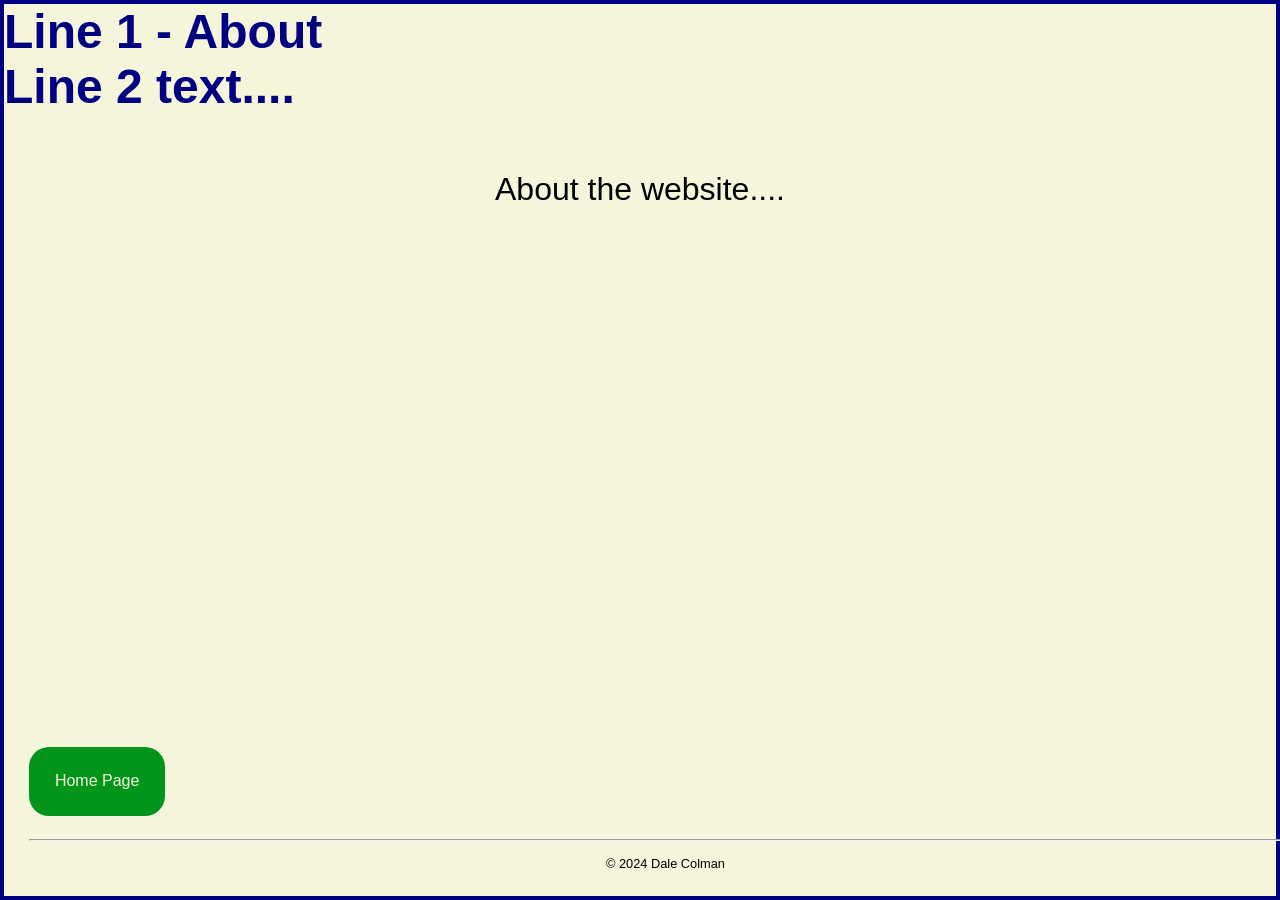
==== About.html @ c787fc69 "Add files via upload" ====
<!DOCTYPE html>
<html lang="en">
<head>
    <meta charset="UTF-8">
    <meta name="viewport" content="width=device-width, initial-scale=1.0">
    <title>Mandela Effect - What is it?</title>
    <link rel="stylesheet" href="styles.css">
</head>
<body>
    <h1>Line 1 - About</h1>
    <br>
    <h2>Line 2 text....</h2>
    
    <main class="nelson_text">
    <p>About the website....</p>
    
    
    <!-- Link back to home page -->
    <a href="index.html" class="Home_Page">Home Page</a>

    
    <footer>
        <hr />
        <p class="copyright">&copy; 2024 Dale Colman</p>
    </footer>
</body>
</html>
---- styles.css ----
/* Style for mandela effect quiz */
body {
    background-color: #f5f5dc;
    color: #000080;
    font-family: Arial, sans-serif; /* Easy to read font */
    margin: 0;
    padding: 0;
    position: relative;
    min-height: 100vh; /* Ensures the footer is at the bottom */
    border: 4px solid #000080; 
    box-sizing: border-box;
}

.body-of-text {
    max-width: 70%;
    margin: 0 auto; /* Center the container horizontally */
    padding: 2%;
    text-align: center;
}


.nelson_text {
    max-width: 70%;
    margin: 0 auto; /* Center the container horizontally */
    padding: 2%;
    text-align: center;
    color:rgb(1, 3, 5)
}

header, footer {
    text-align: center;
    padding: 2% 0;
}

h1, h2 {
    font-size: 300%; /* Font size in percentage */
    display: inline;

}

p {
    font-size: 2em; /* Font size in percentage */
}

.mandela-effect-link {
    position: absolute;
    bottom: 7%; /* Position from the bottom in percentage */
    left: 2%; /* Position from the left in percentage */
    padding: 2%; /* Padding in percentage */
    background-color: #d18802; /* Orange background color */
    color: #f5f5dc; 
    text-decoration: none;
    border-radius: 20px;
    transition: background-color 0.3s;
}

.About_website {
    position: absolute;
    bottom: 7%; /* Position from the bottom in percentage */
    right: 2%; /* Position from the left in percentage */
    padding: 2%; /* Padding in percentage */
    background-color: #d72c0a; /* Orange background color */
    color: #f5f5dc; 
    text-decoration: none;
    border-radius: 20px;
    transition: background-color 0.3s;
}

.About_website:hover {
background-color: #891902;
}

.mandela-effect-link:hover {
    background-color: #7b5001; /* Darker orange on hover - not working for some reason*/
}

.Home_Page {
    position: absolute;
    bottom: 9%; /* Position from the bottom in percentage */
    left: 2%; /* Position from the left in percentage */
    padding: 2%; /* Padding in percentage */
    background-color: #03951b;
    color: #f5f5dc; 
    text-decoration: none;
    border-radius: 20px;
    transition: background-color 0.3s;
}

.Home_Page-link:hover {
    background-color: #014a0d;
}

.kitkat {
    color: red;
}

.pokemon {
    color: goldenrod;
}

.pikachu-tails, .Chocolate {
    position: absolute;
    width: 25%; /* Adjust width as needed in percentage */
    height: auto; /* Maintain aspect ratio */
    top: 5%; /* Position from the top in percentage */
}

.pikachu-tails {
    right: 2%; /* Position from the right in percentage */
    transform:rotate(12deg);

}

.Chocolate {
    left: 2%; /* Position from the left in percentage */
    transform:rotate(-12deg);
}

.nelson {
    position:fixed;
    height: 100%;
    top: 0%;
    left: 0%;
    right: 0%;
    opacity: 0.3;
    background-position:center;
    background-size:cover;
}
.Fred {
    position: absolute;
    width: 28%; /* Adjust width as needed in percentage */
    height: auto; /* Maintain aspect ratio */
    left: 18%;
    margin-top: -10%;
}

.Fred2, .Fred3 {
    position: absolute;
    width: 15%; /* Adjust width as needed in percentage */
    height: auto; /* Maintain aspect ratio */
    top: 5%; /* Position from the top in percentage */
}

.Fred2 {
    right: 2%; /* Position from the right in percentage */
    transform:rotate(10deg);

}

.Fred3 {
    left: 2%; /* Position from the left in percentage */
    transform:rotate(-10deg);
}


.start-quiz-button {
    display: inline-block;
    width: 20%; /* Set the width of the button in percentage */
    margin: 12%; /* Center the button horizontally and add space between the button and the footer */
    padding: 4%; /* Padding in percentage */
    background-color: #06d003; 
    color: #f5f5dc; 
    text-decoration: none;
    border-radius: 27px;
    transition: background-color 0.3s;
    text-align: center; /* Center the text horizontally */
}

.start-quiz-button:hover {
    background-color: #03751a; /* Darker blue on hover */
}

ul {
    list-style-type: none; /* Removes the bullet points next to answers */
}

.prev-question {
    position: absolute;
    top: 320px; /* Adjust the top position as needed */
    left: 10px; /* Adjust the left position as needed */
    padding: 2%; /* Padding in percentage */
    background-color: #e67700;
    color: #f5f5dc; 
    text-decoration: none;
    border-radius: 20px;
    transition: background-color 0.3s;
}

.prev-question:hover {
    background-color: #bc5f08;
}
.next-question {
    position: absolute;
    top: 320px; /* Adjust the top position as needed */
    right: 10px; /* Adjust the right position as needed */
    padding: 2%; /* Padding in percentage */
    background-color: #06bb7c;
    color: #f5f5dc; 
    text-decoration: none;
    border-radius: 20px;
    transition: background-color 0.3s;
}

.next-question:hover {
    background-color: #058f30;
}

#submit-btn {
    position: absolute;
    top: 320px; /* Adjust the top position as needed */
    right: 10px; /* Adjust the right position as needed */
    padding: 2%; /* Padding in percentage */
    background-color: #06bb7c;
    color: #f5f5dc; 
    text-decoration: none;
    border-radius: 20px;
    transition: background-color 0.3s;
    cursor: pointer; /* Change cursor to pointer on hover */
}

#submit-btn:hover {
    background-color: #058f30;
}


footer {
    position: absolute;
    bottom: 0;
    left: 0;
    width: 100%;
    text-align: center;
    padding: 2%
}

/* Style for the copyright text */
.copyright {
    font-size: 0.8em; /* Smaller font size than the rest */
    margin: auto;
    margin-top: 15px; /* Add margin to separate from the line */
    
}
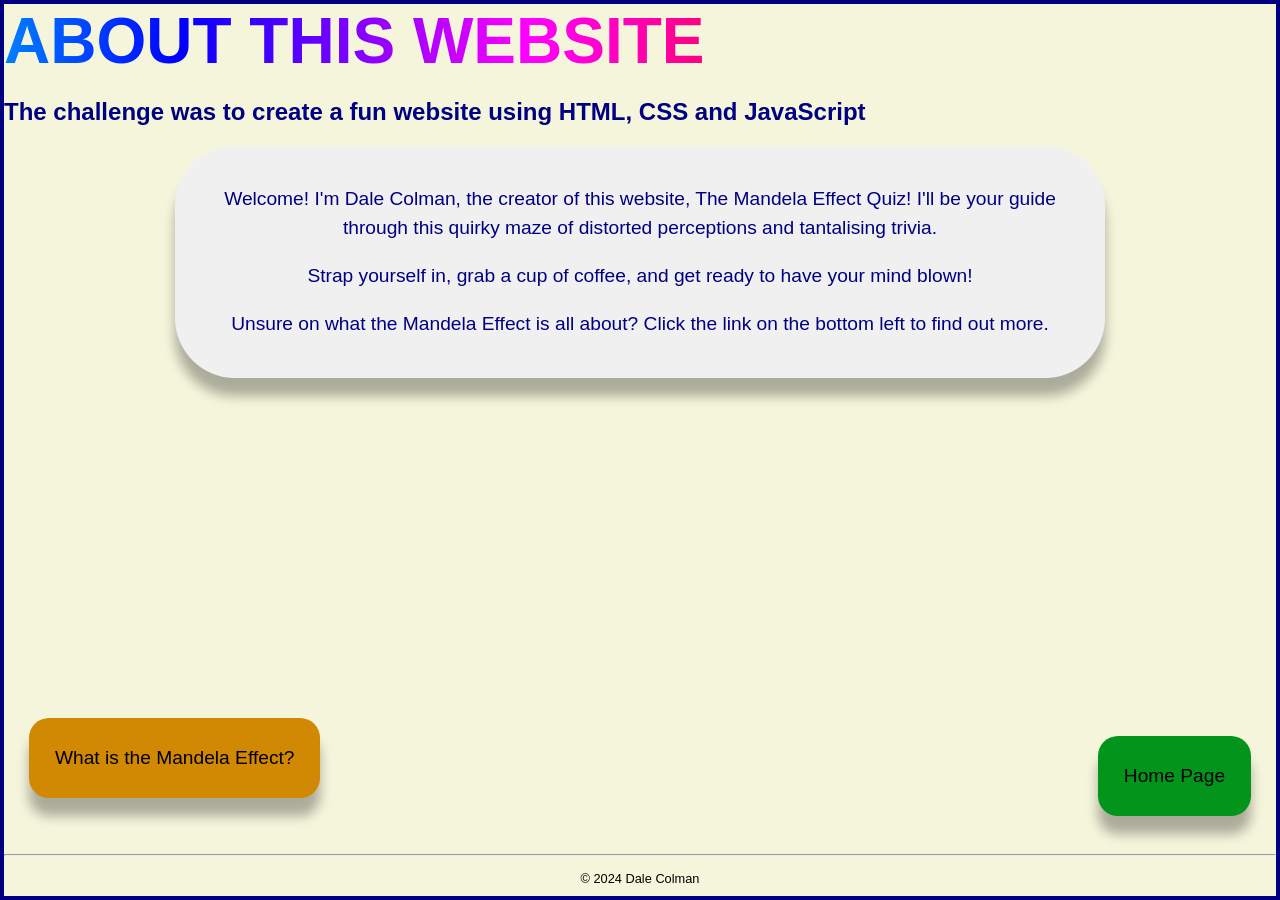
==== commit c8b61f30: "updates" ====
--- a/About.html
+++ b/About.html
@@ -5,19 +5,25 @@
     <meta name="viewport" content="width=device-width, initial-scale=1.0">
     <title>Mandela Effect - What is it?</title>
     <link rel="stylesheet" href="styles.css">
+    
 </head>
 <body>
-    <h1>Line 1 - About</h1>
+    <h1>ABOUT THIS WEBSITE</h1>
     <br>
-    <h2>Line 2 text....</h2>
+    <h2>The challenge was to create a fun website using HTML, CSS and JavaScript</h2>
     
-    <main class="nelson_text">
-    <p>About the website....</p>
+    <main class="About_text">
+        <p>Welcome! I'm Dale Colman, the creator of this website, The Mandela Effect Quiz! I'll be your guide through this quirky maze of distorted perceptions and tantalising trivia.</p>
+        <p>Strap yourself in, grab a cup of coffee, and get ready to have your mind blown!
+        <p>Unsure on what the Mandela Effect is all about? Click the link on the bottom left to find out more. </p>
+        <a href="index.html" class="Home_Page_About">Home Page</a>
+        <a href="Mandela_Effect_Info.html" class="mandela-effect-link">What is the Mandela Effect?</a>
+    </main>
     
-    
-    <!-- Link back to home page -->
-    <a href="index.html" class="Home_Page">Home Page</a>
-
+    <audio id="background-music" autoplay loop>
+        <source src="background_music.mp3" type="audio/mpeg">
+        Your browser does not support the audio element.
+    </audio>
     
     <footer>
         <hr />
@@ -25,4 +31,3 @@
     </footer>
 </body>
 </html>
-
--- a/styles.css
+++ b/styles.css
@@ -1,23 +1,164 @@
 /* Style for mandela effect quiz */
+
+.index_text {
+    padding: 20px; /* Adjust padding */
+    text-align: left;
+    font-size: x-large;
+    margin-right: 30%;
+}
+
+.Answers_text {
+    padding: 20px; /* Adjust padding as needed */
+    max-width: 70%; /* Adjust the max-width as needed */
+    margin: auto; /* Center the element horizontally */
+    text-align: left;
+    font-size: larger;
+    display: inline-block;
+    background-color: #f0f0f0; /* Light background color */
+    border-radius: 60px; /* Rounded corners */
+    box-shadow: 0 18px 12px rgba(0, 0, 0, 0.3); /* Heavier shadow */
+}
+
+
+.index_body {
+    background-color: #f5f5dc;
+    color: #000080;
+    font-family: Arial, sans-serif;
+    margin: 0;
+    padding: 0;
+    min-height: 100vh;
+    border: 4px solid #000080; 
+    box-sizing: border-box;
+    position: relative;
+}
+
+.main_title {
+    text-align: left;
+    padding: 20px; /* Adjust padding */
+}
+
+.mandela-effect-link {
+    position: absolute;
+    bottom: 11%; /* Position from the bottom in percentage */
+    left: 2%; /* Position from the left in percentage */
+    padding: 2%; /* Padding in percentage */
+    background-color: #d18802; /* Orange background color */
+    color: #000000; 
+    text-decoration: none;
+    border-radius: 20px;
+    transition: background-color 0.3s;
+    box-shadow: 0 18px 12px rgba(0, 0, 0, 0.3);
+}
+
+.About_website {
+    position: absolute;
+    bottom: 11%; /* Position from the bottom in percentage */
+    right: 2%; /* Position from the left in percentage */
+    padding: 2%; /* Padding in percentage */
+    background-color: #d72c0a; /* Orange background color */
+    color: #000000; 
+    text-decoration: none;
+    border-radius: 20px;
+    transition: background-color 0.3s;
+    box-shadow: 0 18px 12px rgba(0, 0, 0, 0.3);
+}
+
+.About_website:hover {
+background-color: #891902;
+}
+
+.Answers {
+    position: absolute;
+    bottom: 9%; /* Position from the bottom in percentage */
+    right: 2%; /* Position from the left in percentage */
+    padding: 2%; /* Padding in percentage */
+    background-color: #f705d3;
+    color: #000000; 
+    text-decoration: none;
+    border-radius: 20px;
+
+}
+
+.Answers:hover {
+    background-color: #bc0288;
+    }
+
+.Home_Page_About {
+    position: absolute;
+    bottom: 9%; /* Position from the bottom in percentage */
+    right: 2%; /* Position from the left in percentage */
+    padding: 2%; /* Padding in percentage */
+    background-color: #03951b;
+    color: #000000; 
+    text-decoration: none;
+    border-radius: 20px;
+    transition: background-color 0.3s;
+    box-shadow: 0 18px 12px rgba(0, 0, 0, 0.3);
+}
+
+.Home_Page_About:hover {
+    background-color: #014a0d;
+}
+
+.Nelson_face {
+    position: fixed; /* Position the image relative to the viewport */
+    top: 47%; /* Move the top of the image to the vertical center */
+    right: 0; /* Move the left of the image to the horizontal center */
+    transform: translate(0%, -50%);
+    width: 36%;
+    z-index: -1; 
+}
+
+.start-quiz-button {
+    display: inline-block;
+    width: 20%; /* Set the width of the button in percentage */
+    margin: 20px, auto; /* Center the button horizontally and add space between the button and the footer */
+    padding: 20px; /* Padding in percentage */
+    background-color: #06d003; 
+    color: #000000; 
+    text-decoration: none;
+    border-radius: 27px;
+    transition: background-color 0.3s;
+    text-align: center; /* Center the text horizontally */
+    margin-left: 50%;
+    box-shadow: 0 18px 12px rgba(0, 0, 0, 0.3);
+}   
+
+.start-quiz-button:hover {
+    background-color: #03751a; /* Darker blue on hover */
+}
+
 body {
     background-color: #f5f5dc;
     color: #000080;
-    font-family: Arial, sans-serif; /* Easy to read font */
+    font-family: Arial, sans-serif;
     margin: 0;
     padding: 0;
-    position: relative;
-    min-height: 100vh; /* Ensures the footer is at the bottom */
+    min-height: 100vh;
     border: 4px solid #000080; 
     box-sizing: border-box;
+    position: relative;
 }
 
 .body-of-text {
-    max-width: 70%;
-    margin: 0 auto; /* Center the container horizontally */
-    padding: 2%;
+    padding: 20px; /* Adjust padding as needed */
+    max-width: 70%; /* Adjust the max-width as needed */
+    margin: auto; /* Center the element horizontally */
     text-align: center;
-}
-
+    font-size: larger;
+}
+
+.About_text {
+    padding: 20px; /* Adjust padding as needed */
+    max-width: 70%; /* Adjust the max-width as needed */
+    margin: auto; /* Center the element horizontally */
+    text-align: center;
+    font-size: larger;
+    background-color: #f0f0f0; /* Light background color */
+    border-radius: 60px; /* Rounded corners */
+    box-shadow: 0 18px 12px rgba(0, 0, 0, 0.3); /* Heavier shadow */
+    line-height: 1.5;
+}
 
 .nelson_text {
     max-width: 70%;
@@ -29,46 +170,32 @@
 
 header, footer {
     text-align: center;
-    padding: 2% 0;
-}
-
-h1, h2 {
-    font-size: 300%; /* Font size in percentage */
+    padding: 20px, 0;
+}
+
+
+
+h1 {
+    font-size: 4rem;
+    font-weight: bold;
     display: inline;
-
-}
-
-p {
-    font-size: 2em; /* Font size in percentage */
-}
-
-.mandela-effect-link {
-    position: absolute;
-    bottom: 7%; /* Position from the bottom in percentage */
-    left: 2%; /* Position from the left in percentage */
-    padding: 2%; /* Padding in percentage */
-    background-color: #d18802; /* Orange background color */
-    color: #f5f5dc; 
-    text-decoration: none;
-    border-radius: 20px;
-    transition: background-color 0.3s;
-}
-
-.About_website {
-    position: absolute;
-    bottom: 7%; /* Position from the bottom in percentage */
-    right: 2%; /* Position from the left in percentage */
-    padding: 2%; /* Padding in percentage */
-    background-color: #d72c0a; /* Orange background color */
-    color: #f5f5dc; 
-    text-decoration: none;
-    border-radius: 20px;
-    transition: background-color 0.3s;
-}
-
-.About_website:hover {
-background-color: #891902;
-}
+    background: linear-gradient(to right,#0080ff, #0000ff, #8000ff, #ff00ff, #ff0080); /* Adjust colors as needed */
+    -webkit-background-clip: text;
+    -webkit-text-fill-color: transparent; /* Hide the text color */
+    animation: fade 1s ease-in forwards;
+    opacity: 0;
+}
+
+
+@keyframes fade {
+    0% {
+        opacity: 0;
+    }
+    100% {
+        opacity: 1;
+    }
+}
+
 
 .mandela-effect-link:hover {
     background-color: #7b5001; /* Darker orange on hover - not working for some reason*/
@@ -80,10 +207,11 @@
     left: 2%; /* Position from the left in percentage */
     padding: 2%; /* Padding in percentage */
     background-color: #03951b;
-    color: #f5f5dc; 
-    text-decoration: none;
-    border-radius: 20px;
-    transition: background-color 0.3s;
+    color: #000000; 
+    text-decoration: none;
+    border-radius: 20px;
+    transition: background-color 0.3s;
+    box-shadow: 0 18px 12px rgba(0, 0, 0, 0.3);
 }
 
 .Home_Page-link:hover {
@@ -111,9 +239,13 @@
 
 }
 
+
 .Chocolate {
-    left: 2%; /* Position from the left in percentage */
-    transform:rotate(-12deg);
+    position: fixed; /* Position the image relative to the viewport */
+    top: 50%; /* Move the top of the image to the vertical center */
+    right: 0; /* Move the right of the image to the right edge */
+    transform: translate(0, -50%);
+    width: 25%; /* Adjust width as needed */
 }
 
 .nelson {
@@ -126,12 +258,13 @@
     background-position:center;
     background-size:cover;
 }
+
 .Fred {
-    position: absolute;
-    width: 28%; /* Adjust width as needed in percentage */
-    height: auto; /* Maintain aspect ratio */
-    left: 18%;
-    margin-top: -10%;
+    position: relative;
+    width: 39%; /* Adjust width as needed in percentage */
+    height: auto; /* Maintain aspect ratio */
+    margin: 50px 50px;
+    margin-left: 490px;
 }
 
 .Fred2, .Fred3 {
@@ -152,23 +285,53 @@
     transform:rotate(-10deg);
 }
 
-
-.start-quiz-button {
-    display: inline-block;
-    width: 20%; /* Set the width of the button in percentage */
-    margin: 12%; /* Center the button horizontally and add space between the button and the footer */
-    padding: 4%; /* Padding in percentage */
-    background-color: #06d003; 
-    color: #f5f5dc; 
-    text-decoration: none;
-    border-radius: 27px;
-    transition: background-color 0.3s;
-    text-align: center; /* Center the text horizontally */
-}
-
-.start-quiz-button:hover {
-    background-color: #03751a; /* Darker blue on hover */
-}
+.tony_tiger {
+    position: absolute;
+    width: 25%; /* Adjust width as needed in percentage */
+    height: auto; /* Maintain aspect ratio */
+    top: 25%;
+    margin-left: 50px;
+
+}
+.Darth_Vader {
+    position: absolute;
+    max-width: 50%;
+    bottom: 50; 
+    left: 50%; /* Positions it horizontally centered */
+    transform: translateX(-50%); /* Centers it horizontally */
+}
+
+@media (max-width: 768px) {
+    .Darth_Vader {
+        position: absolute;
+        max-width: 50%;
+        bottom: auto; /* Remove bottom positioning */
+        top: 70%; /* Position the GIF 50% from the top of the viewport */
+        left: 50%; /* Center the GIF horizontally */
+        transform: translate(-50%, -50%); /* Center the GIF vertically and horizontally */
+    }
+}
+
+.Cruella, .Snow_White, .Monopoly_gif, .Looney_gif, .Oliver_Twist {
+    position: relative;
+    width: 58%; /* Adjust width as needed in percentage */
+    height: auto; /* Maintain aspect ratio */
+    margin: 20px auto; /* Center the image horizontally and add margin */
+    z-index: 1; /* Ensure it stays above other elements */
+}
+
+.Frosties {
+    position: relative;
+    width: 32%; /* Adjust width as needed in percentage */
+    height: auto; /* Maintain aspect ratio */
+    margin: 50px 50px;
+    margin-left: 520px;
+    z-index: 1; /* Ensure it stays above other elements */
+}
+.take_a_break {
+    width: 65%;
+}
+
 
 ul {
     list-style-type: none; /* Removes the bullet points next to answers */
@@ -176,51 +339,64 @@
 
 .prev-question {
     position: absolute;
-    top: 320px; /* Adjust the top position as needed */
-    left: 10px; /* Adjust the left position as needed */
-    padding: 2%; /* Padding in percentage */
-    background-color: #e67700;
-    color: #f5f5dc; 
-    text-decoration: none;
-    border-radius: 20px;
-    transition: background-color 0.3s;
+    top: 50%; /* Position at the vertical center */
+    left: 5%; /* Position at the left edge of the screen */
+    transform: translateY(-50%); /* Center vertically */
+    padding: 10px 20px; /* Adjust padding as needed */
+    background-color: #e67700; /* Adjust background color as needed */
+    color: #000000; 
+    text-decoration: none;
+    border-radius: 20px;
+    transition: background-color 0.3s;
+    box-shadow: 0 18px 12px rgba(0, 0, 0, 0.3);
 }
 
 .prev-question:hover {
-    background-color: #bc5f08;
-}
+    background-color: #bc5f08; /* Adjust hover background color as needed */
+}
+
 .next-question {
+    position: absolute;
+    top: 50%; /* Position at the vertical center */
+    right: 5%; /* Position at the right edge of the screen */
+    transform: translateY(-50%); /* Center vertically */
+    padding: 10px 20px; /* Adjust padding as needed */
+    background-color: #06bb7c; /* Adjust background color as needed */
+    color: #000000; 
+    text-decoration: none;
+    border-radius: 20px;
+    transition: background-color 0.3s;
+    box-shadow: 0 18px 12px rgba(0, 0, 0, 0.3);
+}
+
+.next-question:hover {
+    background-color: #058f30; /* Adjust hover background color as needed */
+}
+
+
+#submit-btn {
     position: absolute;
     top: 320px; /* Adjust the top position as needed */
     right: 10px; /* Adjust the right position as needed */
-    padding: 2%; /* Padding in percentage */
+    padding: 12px 24px; /* Adjust padding as needed */
     background-color: #06bb7c;
-    color: #f5f5dc; 
-    text-decoration: none;
-    border-radius: 20px;
-    transition: background-color 0.3s;
-}
-
-.next-question:hover {
-    background-color: #058f30;
-}
-
-#submit-btn {
-    position: absolute;
-    top: 320px; /* Adjust the top position as needed */
-    right: 10px; /* Adjust the right position as needed */
-    padding: 2%; /* Padding in percentage */
-    background-color: #06bb7c;
-    color: #f5f5dc; 
-    text-decoration: none;
-    border-radius: 20px;
+    color: #020202; /* Change text color to white */
+    text-decoration: none;
+    border: none; /* Remove border */
+    border-radius: 20px; /* Adjust border-radius as needed */
     transition: background-color 0.3s;
     cursor: pointer; /* Change cursor to pointer on hover */
+    box-shadow: 0 4px 8px rgba(0, 0, 0, 0.2); /* Adjust box shadow */
+    font-size: 16px; /* Adjust font size */
+    display: flex; /* Use flexbox for centering */
+    justify-content: center; /* Center horizontally */
+    align-items: center; /* Center vertically */
 }
 
 #submit-btn:hover {
     background-color: #058f30;
 }
+
 
 
 footer {
@@ -229,12 +405,13 @@
     left: 0;
     width: 100%;
     text-align: center;
-    padding: 2%
+    padding: 10px 0;
 }
 
 /* Style for the copyright text */
 .copyright {
     font-size: 0.8em; /* Smaller font size than the rest */
+    color: #000000;
     margin: auto;
     margin-top: 15px; /* Add margin to separate from the line */
     
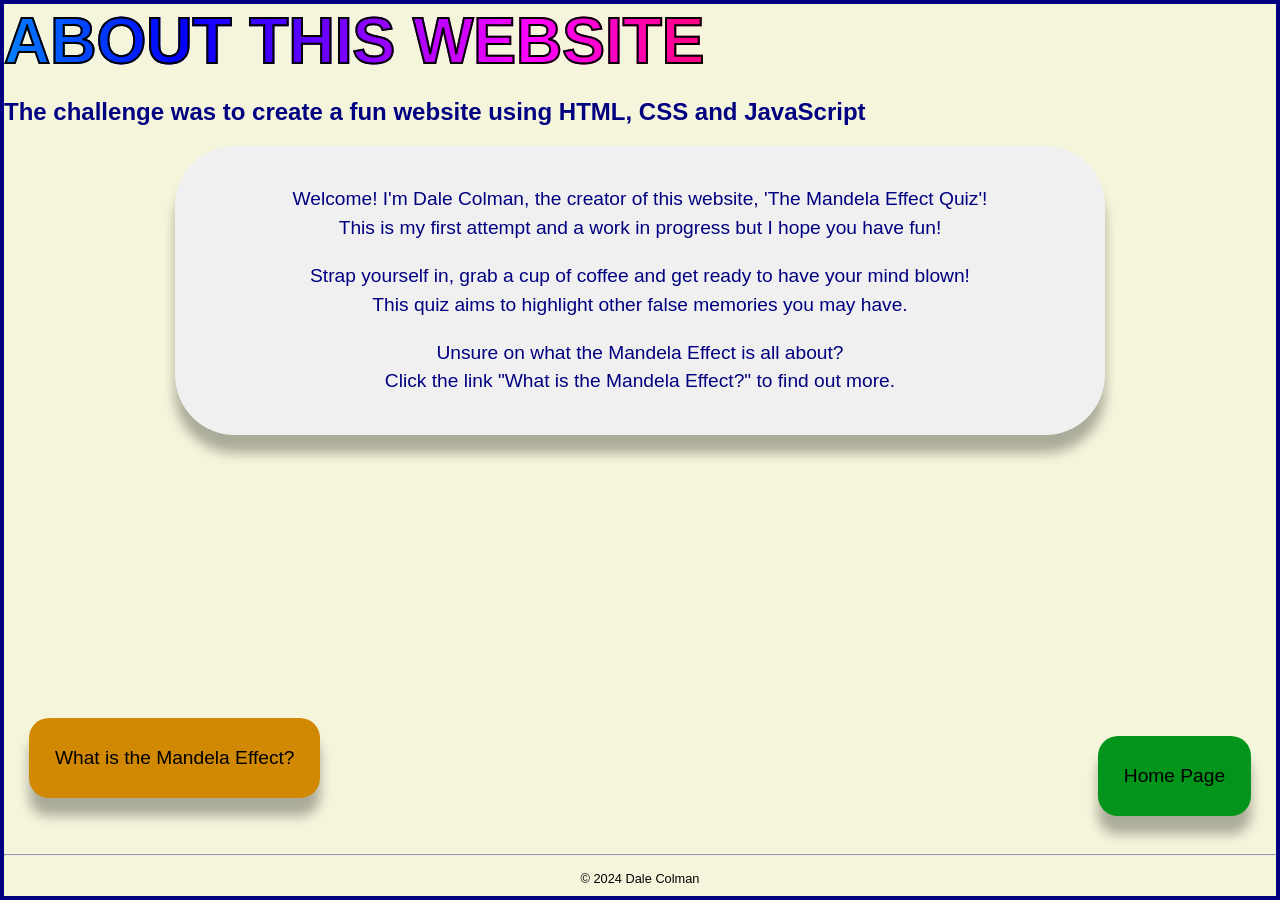
==== commit 42dec50e: "Add files via upload" ====
--- a/About.html
+++ b/About.html
@@ -13,9 +13,9 @@
     <h2>The challenge was to create a fun website using HTML, CSS and JavaScript</h2>
     
     <main class="About_text">
-        <p>Welcome! I'm Dale Colman, the creator of this website, The Mandela Effect Quiz! I'll be your guide through this quirky maze of distorted perceptions and tantalising trivia.</p>
-        <p>Strap yourself in, grab a cup of coffee, and get ready to have your mind blown!
-        <p>Unsure on what the Mandela Effect is all about? Click the link on the bottom left to find out more. </p>
+        <p>Welcome! I'm Dale Colman, the creator of this website, 'The Mandela Effect Quiz'! <br> This is my first attempt and a work in progress but I hope you have fun! 
+        <p>Strap yourself in, grab a cup of coffee and get ready to have your mind blown! <br> This quiz aims to highlight other false memories you may have. 
+        <p>Unsure on what the Mandela Effect is all about? <br> Click the link "What is the Mandela Effect?" to find out more. </p>
         <a href="index.html" class="Home_Page_About">Home Page</a>
         <a href="Mandela_Effect_Info.html" class="mandela-effect-link">What is the Mandela Effect?</a>
     </main>
--- a/styles.css
+++ b/styles.css
@@ -1,22 +1,22 @@
 /* Style for mandela effect quiz */
 
 .index_text {
-    padding: 20px; /* Adjust padding */
+    padding: 20px;
     text-align: left;
     font-size: x-large;
     margin-right: 30%;
 }
 
 .Answers_text {
-    padding: 20px; /* Adjust padding as needed */
-    max-width: 70%; /* Adjust the max-width as needed */
-    margin: auto; /* Center the element horizontally */
+    padding: 20px;
+    max-width: 70%;
+    margin: auto;
     text-align: left;
     font-size: larger;
     display: inline-block;
     background-color: #f0f0f0; /* Light background color */
     border-radius: 60px; /* Rounded corners */
-    box-shadow: 0 18px 12px rgba(0, 0, 0, 0.3); /* Heavier shadow */
+    box-shadow: 0 18px 12px rgba(0, 0, 0, 0.3);
 }
 
 
@@ -34,15 +34,15 @@
 
 .main_title {
     text-align: left;
-    padding: 20px; /* Adjust padding */
+    padding: 20px;
 }
 
 .mandela-effect-link {
     position: absolute;
-    bottom: 11%; /* Position from the bottom in percentage */
-    left: 2%; /* Position from the left in percentage */
-    padding: 2%; /* Padding in percentage */
-    background-color: #d18802; /* Orange background color */
+    bottom: 11%;
+    left: 2%;
+    padding: 2%;
+    background-color: #d18802;
     color: #000000; 
     text-decoration: none;
     border-radius: 20px;
@@ -52,12 +52,13 @@
 
 .About_website {
     position: absolute;
-    bottom: 11%; /* Position from the bottom in percentage */
-    right: 2%; /* Position from the left in percentage */
-    padding: 2%; /* Padding in percentage */
-    background-color: #d72c0a; /* Orange background color */
-    color: #000000; 
-    text-decoration: none;
+    bottom: 11%;
+    right: 2%;
+    padding: 2%;
+    background-color: #d72c0a;
+    color: #000000; 
+    text-decoration: none;
+    display: inline-block;
     border-radius: 20px;
     transition: background-color 0.3s;
     box-shadow: 0 18px 12px rgba(0, 0, 0, 0.3);
@@ -69,9 +70,9 @@
 
 .Answers {
     position: absolute;
-    bottom: 9%; /* Position from the bottom in percentage */
-    right: 2%; /* Position from the left in percentage */
-    padding: 2%; /* Padding in percentage */
+    bottom: 9%;
+    right: 2%;
+    padding: 2%;
     background-color: #f705d3;
     color: #000000; 
     text-decoration: none;
@@ -85,9 +86,9 @@
 
 .Home_Page_About {
     position: absolute;
-    bottom: 9%; /* Position from the bottom in percentage */
-    right: 2%; /* Position from the left in percentage */
-    padding: 2%; /* Padding in percentage */
+    bottom: 9%;
+    right: 2%;
+    padding: 2%;
     background-color: #03951b;
     color: #000000; 
     text-decoration: none;
@@ -112,20 +113,19 @@
 .start-quiz-button {
     display: inline-block;
     width: 20%; /* Set the width of the button in percentage */
-    margin: 20px, auto; /* Center the button horizontally and add space between the button and the footer */
-    padding: 20px; /* Padding in percentage */
+    margin: 20px 30%; /* Centers the button horizontally and add space between the button and the footer */
+    padding: 20px; 
     background-color: #06d003; 
     color: #000000; 
     text-decoration: none;
     border-radius: 27px;
     transition: background-color 0.3s;
-    text-align: center; /* Center the text horizontally */
-    margin-left: 50%;
+    text-align: center; 
     box-shadow: 0 18px 12px rgba(0, 0, 0, 0.3);
 }   
 
 .start-quiz-button:hover {
-    background-color: #03751a; /* Darker blue on hover */
+    background-color: #03751a;
 }
 
 body {
@@ -141,28 +141,28 @@
 }
 
 .body-of-text {
-    padding: 20px; /* Adjust padding as needed */
-    max-width: 70%; /* Adjust the max-width as needed */
-    margin: auto; /* Center the element horizontally */
+    padding: 20px; 
+    max-width: 70%; 
+    margin: auto; 
     text-align: center;
     font-size: larger;
 }
 
 .About_text {
-    padding: 20px; /* Adjust padding as needed */
-    max-width: 70%; /* Adjust the max-width as needed */
-    margin: auto; /* Center the element horizontally */
+    padding: 20px;
+    max-width: 70%;
+    margin: auto; 
     text-align: center;
     font-size: larger;
     background-color: #f0f0f0; /* Light background color */
     border-radius: 60px; /* Rounded corners */
-    box-shadow: 0 18px 12px rgba(0, 0, 0, 0.3); /* Heavier shadow */
+    box-shadow: 0 18px 12px rgba(0, 0, 0, 0.3); /* shadow */
     line-height: 1.5;
 }
 
 .nelson_text {
     max-width: 70%;
-    margin: 0 auto; /* Center the container horizontally */
+    margin: 0 auto; 
     padding: 2%;
     text-align: center;
     color:rgb(1, 3, 5)
@@ -179,11 +179,14 @@
     font-size: 4rem;
     font-weight: bold;
     display: inline;
-    background: linear-gradient(to right,#0080ff, #0000ff, #8000ff, #ff00ff, #ff0080); /* Adjust colors as needed */
+    background: linear-gradient(to right,#0080ff, #0000ff, #8000ff, #ff00ff, #ff0080);
     -webkit-background-clip: text;
     -webkit-text-fill-color: transparent; /* Hide the text color */
     animation: fade 1s ease-in forwards;
     opacity: 0;
+    -webkit-text-stroke: 2px black; /* Adds black outline */
+    text-stroke: 2px black; /* used as a backup if the line above is not supported*/
+    
 }
 
 
@@ -198,14 +201,14 @@
 
 
 .mandela-effect-link:hover {
-    background-color: #7b5001; /* Darker orange on hover - not working for some reason*/
+    background-color: #7b5001;
 }
 
 .Home_Page {
     position: absolute;
-    bottom: 9%; /* Position from the bottom in percentage */
-    left: 2%; /* Position from the left in percentage */
-    padding: 2%; /* Padding in percentage */
+    bottom: 9%;
+    left: 2%;
+    padding: 2%;
     background-color: #03951b;
     color: #000000; 
     text-decoration: none;
@@ -218,34 +221,34 @@
     background-color: #014a0d;
 }
 
-.kitkat {
+.kitkat { /* unused as plans changed*/
     color: red;
 }
 
-.pokemon {
+.pokemon { /* unused as plans changed*/
     color: goldenrod;
 }
 
-.pikachu-tails, .Chocolate {
-    position: absolute;
-    width: 25%; /* Adjust width as needed in percentage */
-    height: auto; /* Maintain aspect ratio */
-    top: 5%; /* Position from the top in percentage */
-}
-
-.pikachu-tails {
-    right: 2%; /* Position from the right in percentage */
+.pikachu-tails, .Chocolate { /* unused as plans changed*/
+    position: absolute;
+    width: 25%; 
+    height: auto;
+    top: 5%;
+}
+
+.pikachu-tails { /* unused as plans changed*/
+    right: 2%;
     transform:rotate(12deg);
 
 }
 
 
-.Chocolate {
+.Chocolate { /* unused as plans changed*/
     position: fixed; /* Position the image relative to the viewport */
     top: 50%; /* Move the top of the image to the vertical center */
-    right: 0; /* Move the right of the image to the right edge */
+    right: 0;
     transform: translate(0, -50%);
-    width: 25%; /* Adjust width as needed */
+    width: 25%;
 }
 
 .nelson {
@@ -261,47 +264,57 @@
 
 .Fred {
     position: relative;
-    width: 39%; /* Adjust width as needed in percentage */
-    height: auto; /* Maintain aspect ratio */
+    width: 39%;
+    height: auto;
     margin: 50px 50px;
     margin-left: 490px;
 }
 
 .Fred2, .Fred3 {
     position: absolute;
-    width: 15%; /* Adjust width as needed in percentage */
-    height: auto; /* Maintain aspect ratio */
-    top: 5%; /* Position from the top in percentage */
+    width: 15%; 
+    height: auto; 
+    top: 5%; 
 }
 
 .Fred2 {
-    right: 2%; /* Position from the right in percentage */
+    right: 2%; 
     transform:rotate(10deg);
 
 }
 
 .Fred3 {
-    left: 2%; /* Position from the left in percentage */
+    left: 2%; 
     transform:rotate(-10deg);
 }
 
 .tony_tiger {
     position: absolute;
-    width: 25%; /* Adjust width as needed in percentage */
-    height: auto; /* Maintain aspect ratio */
+    width: 25%; 
+    height: auto; 
     top: 25%;
     margin-left: 50px;
 
 }
+
+.Monopoly_Man {
+    position: absolute;
+    width: 25%; /
+    height: auto; 
+    top: 5%; 
+    right: 1%; 
+}
+
+
 .Darth_Vader {
     position: absolute;
     max-width: 50%;
     bottom: 50; 
-    left: 50%; /* Positions it horizontally centered */
+    left: 50%; 
     transform: translateX(-50%); /* Centers it horizontally */
 }
 
-@media (max-width: 768px) {
+@media (max-width: 768px) { /* not sure of this is needed but it works so im leaving it in */
     .Darth_Vader {
         position: absolute;
         max-width: 50%;
@@ -314,16 +327,16 @@
 
 .Cruella, .Snow_White, .Monopoly_gif, .Looney_gif, .Oliver_Twist {
     position: relative;
-    width: 58%; /* Adjust width as needed in percentage */
-    height: auto; /* Maintain aspect ratio */
+    width: 58%; 
+    height: auto; 
     margin: 20px auto; /* Center the image horizontally and add margin */
     z-index: 1; /* Ensure it stays above other elements */
 }
 
 .Frosties {
     position: relative;
-    width: 32%; /* Adjust width as needed in percentage */
-    height: auto; /* Maintain aspect ratio */
+    width: 32%;
+    height: auto;
     margin: 50px 50px;
     margin-left: 520px;
     z-index: 1; /* Ensure it stays above other elements */
@@ -337,31 +350,41 @@
     list-style-type: none; /* Removes the bullet points next to answers */
 }
 
-.prev-question {
-    position: absolute;
-    top: 50%; /* Position at the vertical center */
-    left: 5%; /* Position at the left edge of the screen */
-    transform: translateY(-50%); /* Center vertically */
-    padding: 10px 20px; /* Adjust padding as needed */
-    background-color: #e67700; /* Adjust background color as needed */
-    color: #000000; 
-    text-decoration: none;
-    border-radius: 20px;
-    transition: background-color 0.3s;
-    box-shadow: 0 18px 12px rgba(0, 0, 0, 0.3);
-}
-
-.prev-question:hover {
-    background-color: #bc5f08; /* Adjust hover background color as needed */
-}
-
-.next-question {
+
+.well_done {
     position: absolute;
     top: 50%; /* Position at the vertical center */
     right: 5%; /* Position at the right edge of the screen */
     transform: translateY(-50%); /* Center vertically */
-    padding: 10px 20px; /* Adjust padding as needed */
-    background-color: #06bb7c; /* Adjust background color as needed */
+    width: 50%; 
+}
+
+
+.prev-question {
+    position: absolute;
+    top: 50%; /* Position at the vertical center */
+    left: 5%; /* Position at the left edge of the screen */
+    transform: translateY(-50%); /* Centers vertically */
+    padding: 10px 20px; 
+    background-color: #e67700;
+    color: #000000; 
+    text-decoration: none;
+    border-radius: 20px;
+    transition: background-color 0.3s;
+    box-shadow: 0 18px 12px rgba(0, 0, 0, 0.3);
+}
+
+.prev-question:hover {
+    background-color: #bc5f08; 
+}
+
+.next-question {
+    position: absolute;
+    top: 50%; 
+    right: 5%; /* Position at the right edge of the screen */
+    transform: translateY(-50%); /* Centers vertically */
+    padding: 10px 20px;
+    background-color: #06bb7c;
     color: #000000; 
     text-decoration: none;
     border-radius: 20px;
@@ -370,22 +393,19 @@
 }
 
 .next-question:hover {
-    background-color: #058f30; /* Adjust hover background color as needed */
+    background-color: #058f30; 
 }
 
 
 #submit-btn {
     position: absolute;
-    top: 320px; /* Adjust the top position as needed */
-    right: 10px; /* Adjust the right position as needed */
-    padding: 12px 24px; /* Adjust padding as needed */
+    top: 320px; /* Adjust the top position */
+    right: 10px; /* Adjust the right position */
+    padding: 12px 24px; 
     background-color: #06bb7c;
-    color: #020202; /* Change text color to white */
-    text-decoration: none;
-    border: none; /* Remove border */
-    border-radius: 20px; /* Adjust border-radius as needed */
-    transition: background-color 0.3s;
-    cursor: pointer; /* Change cursor to pointer on hover */
+    color: #020202; /* Change text color */
+    border-radius: 20px; /* Adjust border-radius */
+    transition: background-color 0.3s;
     box-shadow: 0 4px 8px rgba(0, 0, 0, 0.2); /* Adjust box shadow */
     font-size: 16px; /* Adjust font size */
     display: flex; /* Use flexbox for centering */
@@ -416,3 +436,22 @@
     margin-top: 15px; /* Add margin to separate from the line */
     
 }
+
+/* style for 3 gifs in a row at the final score page*/
+
+.picture-container {
+    display: flex;
+    justify-content: space-between; /* Distribute items evenly along the main axis */
+    align-items: center; /* Center items vertically */
+    width: 100%;
+    max-width: 500px;
+    margin: 0 auto; /* Center the container horizontally */
+    height: 200px;
+}
+
+.picture-container img {
+    max-width: 30%;
+    height: auto;
+    margin: 0 5px; /* Add space horizontally between each image */
+}
+
